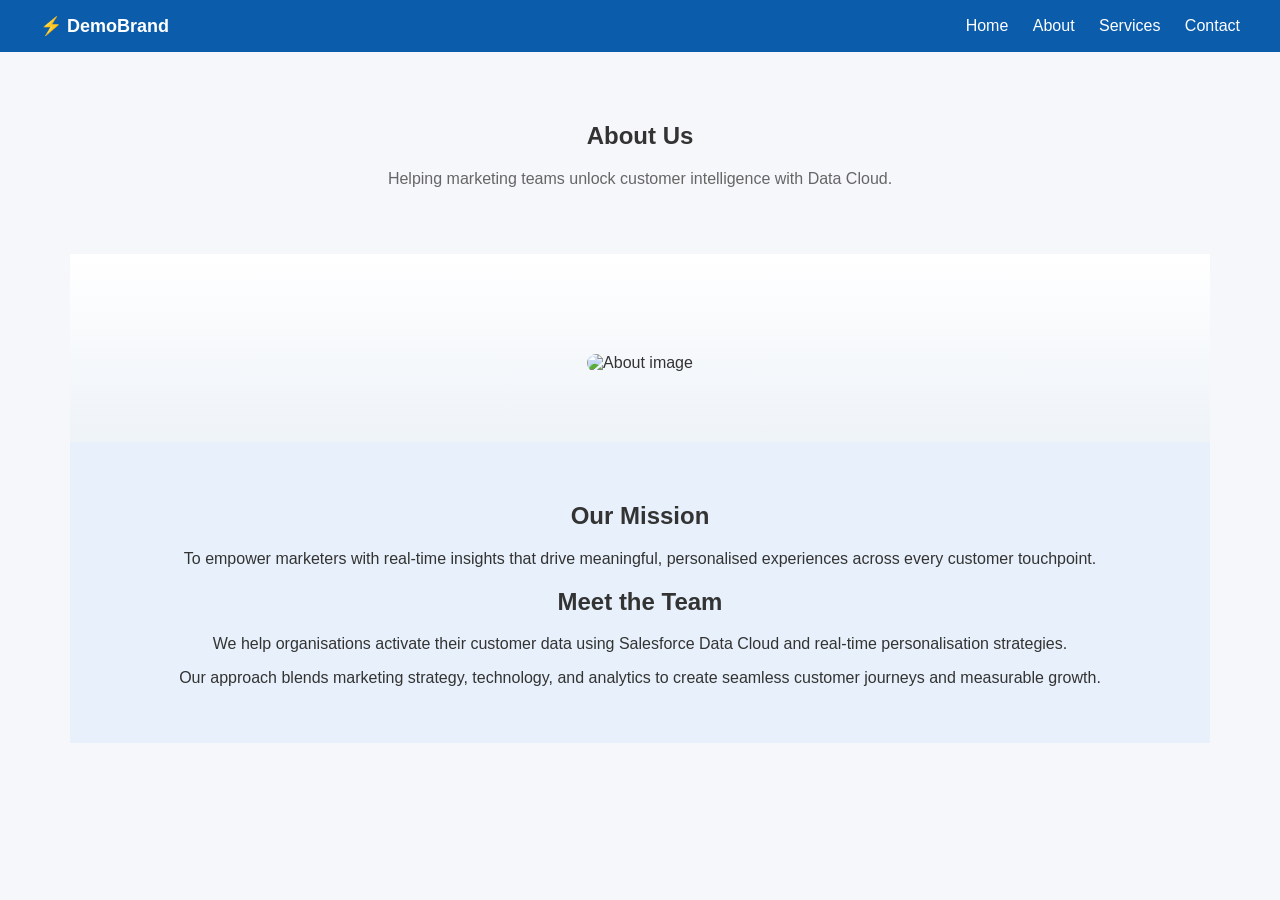
==== about.html @ d9a7b2ca "Add files via upload" ====
<!DOCTYPE html>
<html>
<head>
  <title>About</title>

  <!-- Salesforce SDK (UNCHANGED) -->
  <script src="https://cdn.c360a.salesforce.com/beacon/c360a/b6017cc2-5283-4e07-a2d0-5df228a8fb3f/scripts/c360a.min.js"></script>

  <link rel="stylesheet" href="style.css">
</head>

<body>

<nav class="navbar">
  <div class="logo">⚡ DemoBrand</div>
  <div>
    <a href="index.html">Home</a>
    <a href="about.html">About</a>
    <a href="services.html">Services</a>
    <a href="contact.html">Contact</a>
  </div>
</nav>

<section class="page-header">
  <h1>About Us</h1>
  <p>Helping marketing teams unlock customer intelligence with Data Cloud.</p>
</section>

<section class="hero center-hero">
  <div class="hero-text">
    <img src="https://picsum.photos/400/300" alt="About image">
    </div>
  </div>
</section>

<section class="content highlight">
  <h2>Our Mission</h2>
  <p>
    To empower marketers with real-time insights that drive meaningful, 
    personalised experiences across every customer touchpoint.
  </p>
  <h2>Meet the Team</h2>
      <p>
        We help organisations activate their customer data using Salesforce Data Cloud 
        and real-time personalisation strategies.
      </p>

      <p>
        Our approach blends marketing strategy, technology, and analytics to create 
        seamless customer journeys and measurable growth.
      </p>
</section>

</body>
</html>
---- style.css ----
/* ========================
   BASE
======================== */
body {
  font-family: Arial, sans-serif;
  margin: 0;
  background: #f5f7fa;
  color: #333;
}

/* Constrain content width */
.hero,
.features,
.content,
.page-header,
.form-section {
  max-width: 1100px;
  margin: 0 auto;
}

/* ========================
   NAVBAR
======================== */
.navbar {
  display: flex;
  justify-content: space-between;
  align-items: center;
  padding: 15px 40px;
  background: #0b5cab;
  color: white;
}

.navbar a {
  margin-left: 20px;
  color: white;
  text-decoration: none;
  font-weight: 500;
}

.navbar a:hover {
  text-decoration: underline;
}

.logo {
  font-size: 18px;
  font-weight: bold;
}

/* ========================
   HERO (HOME PAGE)
======================== */
.center-hero {
  text-align: center;
  padding: 70px 20px;
  background: linear-gradient(to bottom, #ffffff, #eef3f8);
}

.center-hero .hero-text {
  max-width: 700px;
  margin: 0 auto;
}

.center-hero h1 {
  font-size: 36px;
  margin-bottom: 15px;
}

.center-hero p {
  color: #555;
  font-size: 16px;
}

.center-hero img {
  margin-top: 30px;
  width: 100%;
  max-width: 700px;
  border-radius: 12px;
}

/* ========================
   PAGE HEADERS
======================== */
.page-header {
  text-align: center;
  padding: 50px 20px;
}

.page-header p {
  color: #666;
}

/* ========================
   BUTTONS
======================== */
.btn-primary {
  display: inline-block;
  margin-top: 20px;
  padding: 12px 24px;
  background: #0b5cab;
  color: white;
  text-decoration: none;
  border-radius: 6px;
  font-weight: bold;
  border: none;
  cursor: pointer;
  transition: 0.2s;
}

.btn-primary:hover {
  background: #094a8a;
}

.full-width {
  width: 100%;
}

/* ========================
   FEATURES / CARDS
======================== */
.features {
  display: flex;
  gap: 20px;
  padding: 40px 20px;
  justify-content: center;
  flex-wrap: wrap;
}

.feature {
  background: white;
  padding: 25px;
  border-radius: 10px;
  width: 300px;
  text-align: center;
  box-shadow: 0 3px 10px rgba(0,0,0,0.05);
  transition: transform 0.15s ease;
}

.feature:hover {
  transform: translateY(-5px);
}

.feature img {
  width: 100%;
  border-radius: 8px;
  margin-bottom: 15px;
}

/* ========================
   CONTENT SECTIONS
======================== */
.content {
  padding: 40px 20px;
  text-align: center;
}

.highlight {
  background: #e8f1fb;
}

/* ========================
   TWO COLUMN (ABOUT PAGE)
======================== */
.two-column {
  display: flex;
  gap: 30px;
  align-items: center;
  justify-content: center;
  flex-wrap: wrap;
}

.two-column img {
  border-radius: 10px;
  max-width: 400px;
  width: 100%;
}

/* ========================
   CONTACT FORM (CENTERED)
======================== */
.form-section {
  display: flex;
  justify-content: center;
  align-items: center;
  padding: 60px 20px;
  background: linear-gradient(to bottom, #f5f7fa, #ffffff);
}

.form-card {
  background: white;
  padding: 30px;
  border-radius: 12px;
  width: 360px;
  box-shadow: 0 5px 15px rgba(0,0,0,0.08);
  margin: 0 auto;
}

.form-title {
  text-align: center;
  margin-bottom: 20px;
}

/* Form fields */
.form-group {
  display: flex;
  flex-direction: column;
  margin-bottom: 18px;
}

.form-group label {
  margin-bottom: 6px;
  font-weight: 600;
  font-size: 14px;
}

.form-group input {
  padding: 12px;
  border: 1px solid #ccc;
  border-radius: 6px;
  font-size: 14px;
  transition: 0.2s;
}

/* Input focus effect */
.form-group input:focus {
  border-color: #0b5cab;
  outline: none;
  box-shadow: 0 0 0 2px rgba(11, 92, 171, 0.1);
}

/* ========================
   CTA SECTION (SERVICES)
======================== */
.cta-section {
  text-align: center;
  padding: 50px 20px;
  background: white;
}
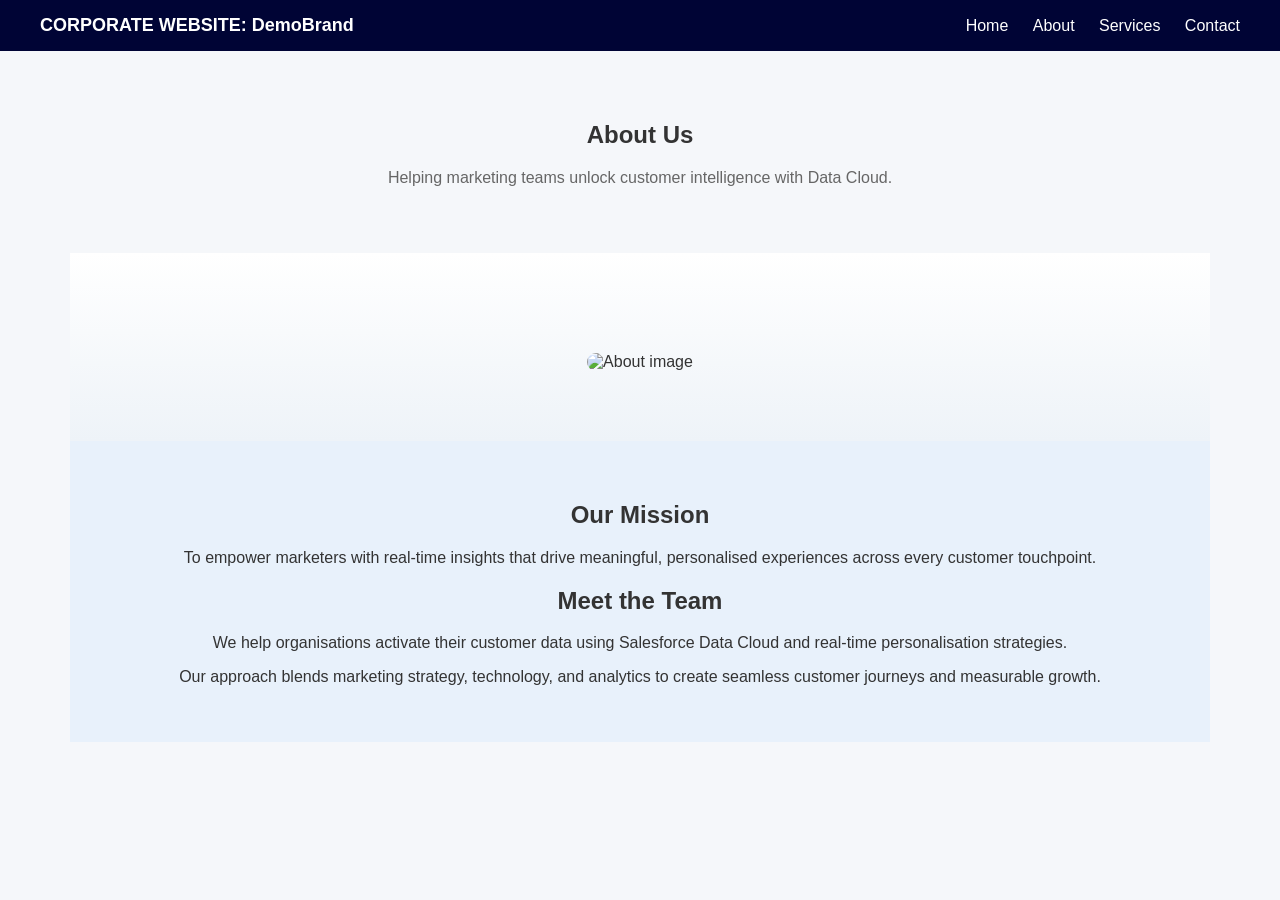
==== commit a0ca0448: "Add files via upload" ====
--- a/about.html
+++ b/about.html
@@ -12,7 +12,7 @@
 <body>
 
 <nav class="navbar">
-  <div class="logo">⚡ DemoBrand</div>
+  <div class="logo">CORPORATE WEBSITE: DemoBrand</div>
   <div>
     <a href="index.html">Home</a>
     <a href="about.html">About</a>
--- a/style.css
+++ b/style.css
@@ -26,7 +26,7 @@
   justify-content: space-between;
   align-items: center;
   padding: 15px 40px;
-  background: #0b5cab;
+  background: #000435;
   color: white;
 }
 
@@ -96,7 +96,7 @@
   display: inline-block;
   margin-top: 20px;
   padding: 12px 24px;
-  background: #0b5cab;
+  background: #000435;
   color: white;
   text-decoration: none;
   border-radius: 6px;
@@ -107,7 +107,7 @@
 }
 
 .btn-primary:hover {
-  background: #094a8a;
+  background: #000435;
 }
 
 .full-width {
